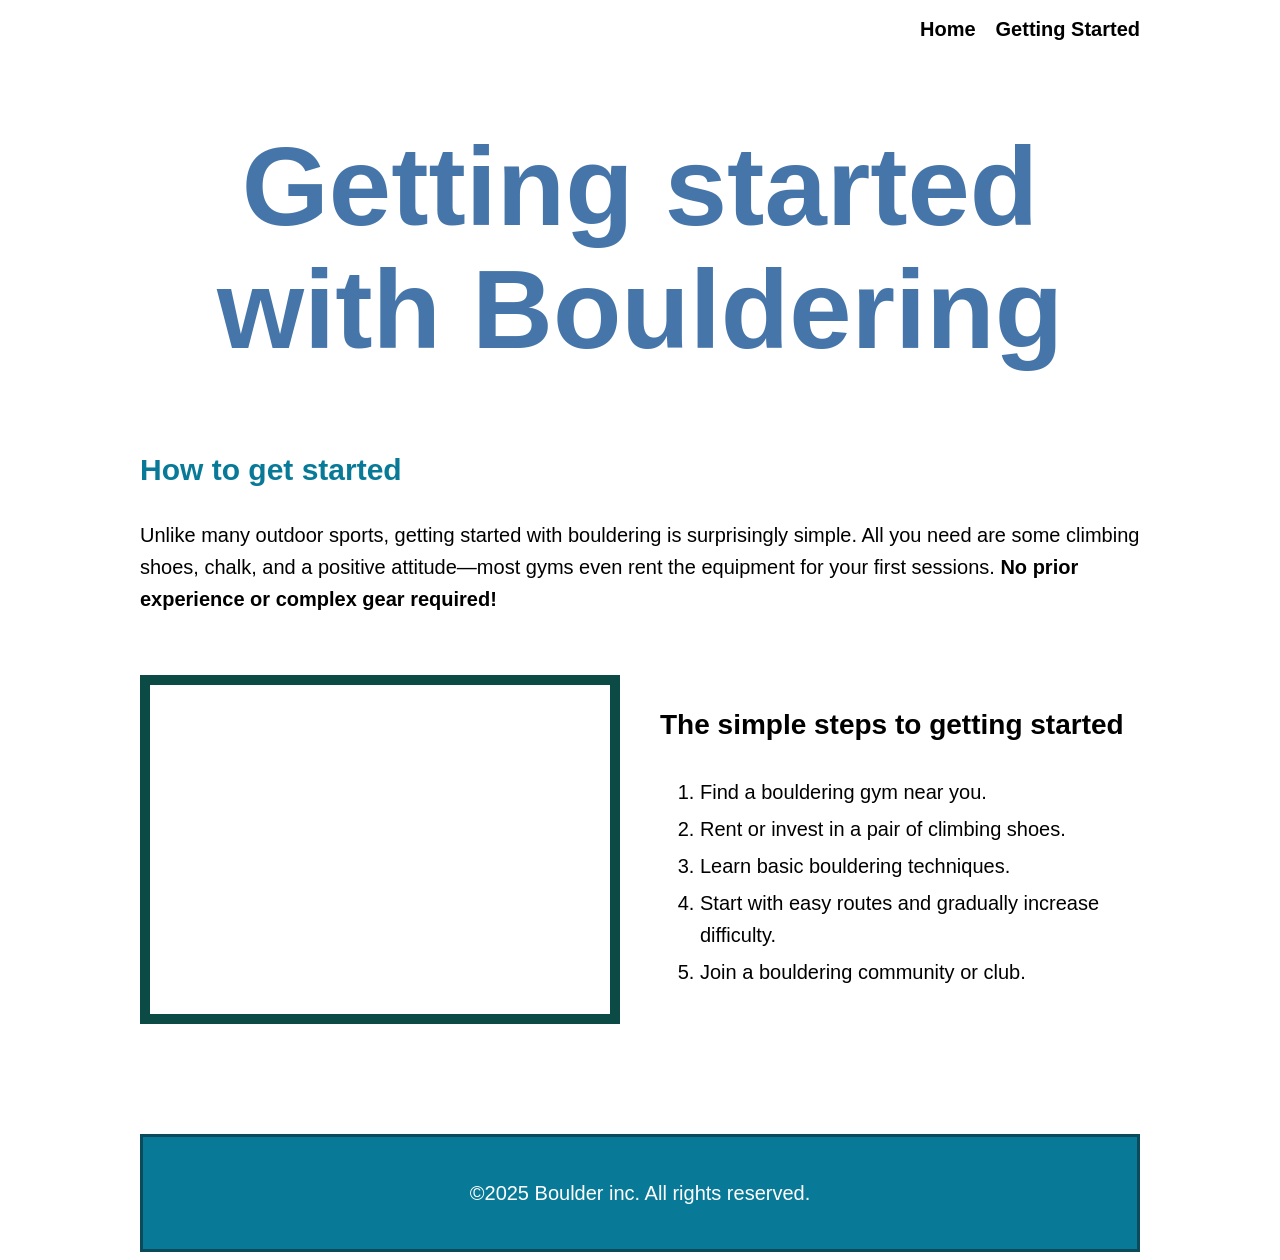
==== Websites/project1/version_2/page2.html @ 538adc6a "blog post complete" ====
<!DOCTYPE html>
<html lang="en">
  <head>
    <meta charset="UTF-8" />
    <meta name="viewport" content="width=device-width, initial-scale=1.0" />
    <meta name="description" content="blog website about bouldering" />
    <title>Document</title>
    <link rel="stylesheet" href="/Websites/project1/css/styles.css" />
  </head>
  <body>
    <div class="wrapper">
      <header>
        <img src="/Websites/project1/version_2/images/logo.svg" alt="" />
        <nav class="primary-navigation" aria-label="Primary-Navigation">
          <ul>
            <li><a href="/Websites/project1/version_1/main.html">Home</a></li>
            <li>
              <a href="/Websites/project1/version_2/page2.html"
                >Getting Started</a
              >
            </li>
          </ul>
        </nav>
      </header>
      <main>
        <h1>Getting started with Bouldering</h1>
        <section>
          <h2 class="teal-text">How to get started</h2>
          <p>
            Unlike many outdoor sports, getting started with bouldering is
            surprisingly simple. All you need are some climbing shoes, chalk,
            and a positive attitude—most gyms even rent the equipment for your
            first sessions.
            <strong>No prior experience or complex gear required!</strong>
          </p>
        </section>
        <section class="two-column-layout">
          <aside class="climber-bg">
            <h3>Know Before You Go</h3>
            <p>
              Before you start climbing, learn proper falling technique and
              always check your landing zone. Taking basic safety precautions
              and learning gym etiquette will help ensure a fun and injury-free
              experience.
            </p>
          </aside>
          <aside>
            <h3>The simple steps to getting started</h3>
            <ol>
              <li>Find a bouldering gym near you.</li>
              <li>Rent or invest in a pair of climbing shoes.</li>
              <li>Learn basic bouldering techniques.</li>
              <li>Start with easy routes and gradually increase difficulty.</li>
              <li>Join a bouldering community or club.</li>
            </ol>
          </aside>
        </section>
        <section>
          <div>
            <img
              src="/Websites/project1/version_2/images/getting-started-outdoors.jpg"
              alt=""
            />
          </div>
        </section>
      </main>
      <footer class="teal-bg">
        <p>&copy;2025 Boulder inc. All rights reserved.</p>
      </footer>
    </div>
  </body>
</html>
---- Websites/project1/css/styles.css ----
* {
  box-sizing: border-box;
}

body {
  font-family: "Franklin Gothic Medium", "Arial Narrow", Arial, sans-serif;
  font-size: 1.25rem;
  /* color: #b535a8; */
  line-height: 1.6;
}

header {
  display: flex;
  gap: 20px;
  justify-content: space-between;
}
h1 {
  font: size 4.5rem;
  color: #4676a9;
  text-align: center;
  line-height: 1.1;

  @media (width >720px) {
    font-size: 7rem;
  }
}

h2 {
  color: #cb721c;
  font: size 2.5rem;
}
h3 {
  font-size: 1.75rem;
}
a {
  color: #2b930b;
}
/* a:visited {
  color: blue;
} */
a:hover,
a:focus-visible {
  color: #5f9b9f;
}
img {
  display: block;
  max-inline-size: 100%;
}
ul,
ol {
  color: #000;
}
li {
  margin-block: 5px;
}
/* ul li::marker {
  content: "";
} */
/* a:active {
  color: black;
} */
.primary-navigation ul {
  display: flex;
  gap: 20px;
  list-style: none;
  margin: 0;
  padding: 0;
}
.primary-navigation a {
  color: #000;
  font-weight: bold;
  text-decoration: none;
}

.primary-navigation a:hover,
.primary-navigation a:focus-visible {
  color: #5f9b9f;
}
section {
  margin-block: 50px;
}
.wrapper {
  max-inline-size: 1000px;
  margin-inline: auto;
}
.two-column-layout {
  display: grid;
  gap: 40px;
  margin-block: 60px;

  @media (width> 720px) {
    grid-template-columns: 1fr 1fr;
  }
}
/* @media (width >600px){
  .two-column-layout{
  grid-template-columns: 1fr 1fr;
  }
} */
/* p {
  margin-block: 30px;
  background-color: #000000;
  padding: 50px;
  border: 10px solid blue;
  color: #ffffff;
  inline-size: 400px;
} */
.teal-text {
  color: #087a98;
}
.teal-bg {
  background-color: #087a98;
  border: 3.5px solid #0b4a5a;
  color: #ffffff;
  padding: 20px;
}
.teal-bg strong {
  color: #000;
}
.climber-bg {
  color: #ffffff;
  padding: 24px;
  background-image: url(/Websites/project1/version_2/images/simple-steps.jpg);
  border: #0b4a45 solid 10px;
  background-repeat: no-repeat;
  background-position: center;
  background-size: cover;
}
footer {
  text-align: center;
}
/* p {
  /* padding-inline-end: 100px;
  padding-inline-start: 10px;
  padding-block-start: 200px;
  padding-block-end: 50px; 
  padding: 80px;

  background-color: aqua;
  border: 10px solid #000000;
  border-block-end-width: 50px;
} */
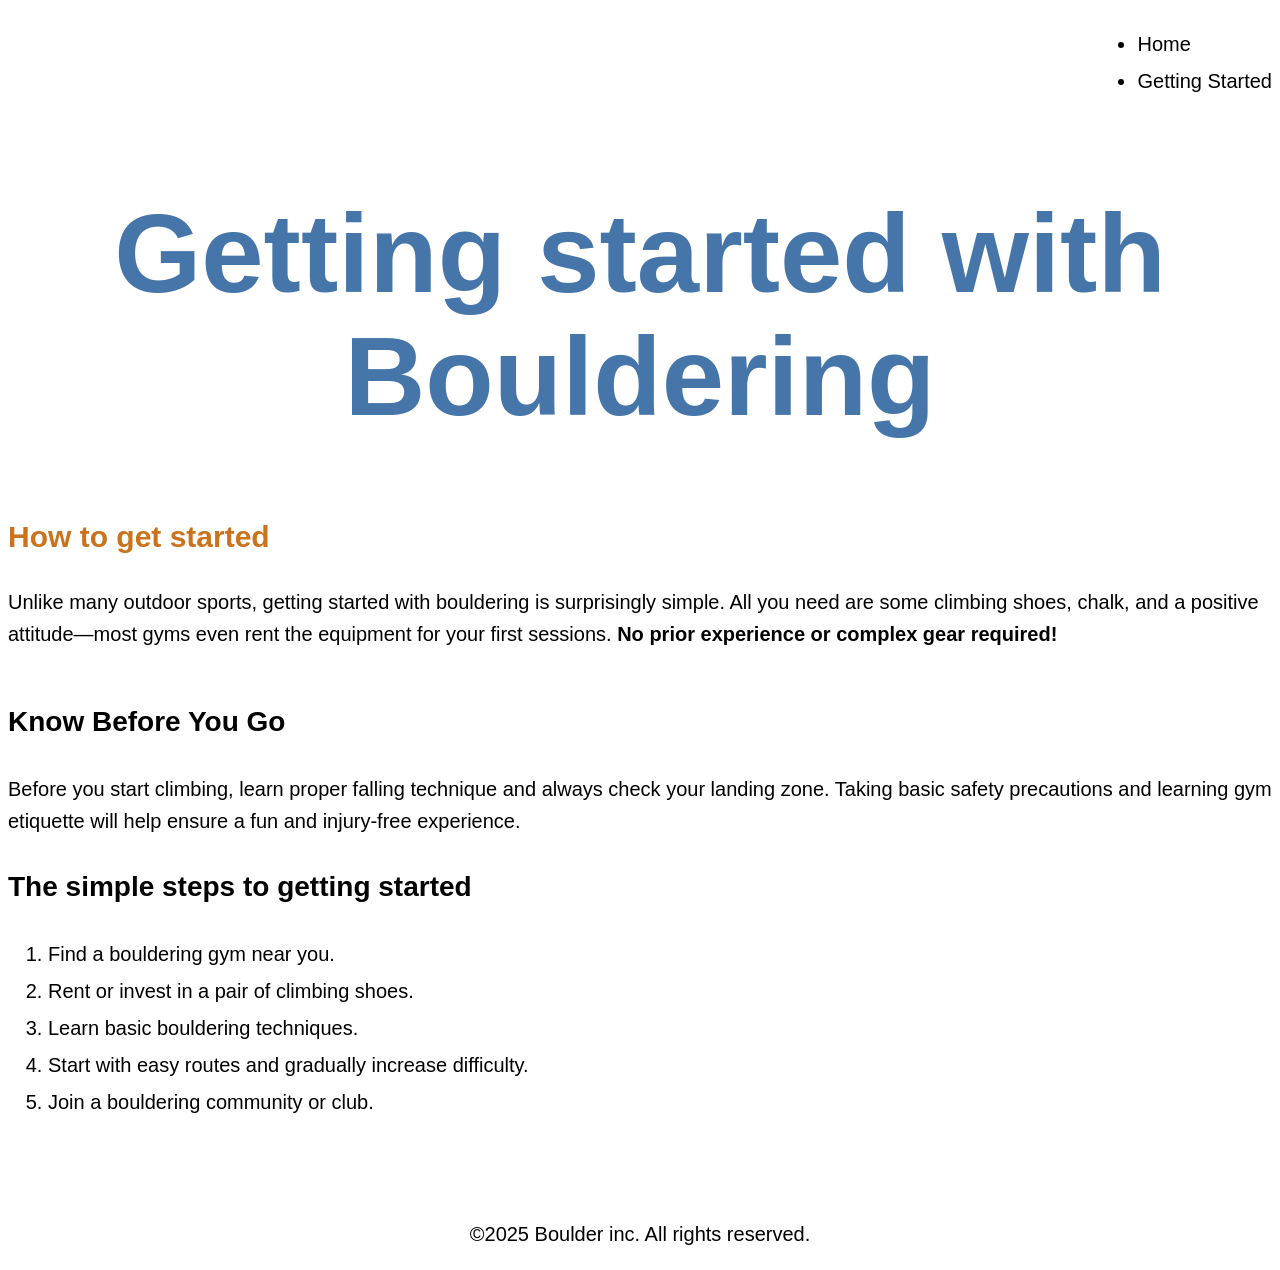
==== commit 784fe540: "pages layout" ====
--- a/Websites/project1/version_2/page2.html
+++ b/Websites/project1/version_2/page2.html
@@ -8,65 +8,56 @@
     <link rel="stylesheet" href="/Websites/project1/css/styles.css" />
   </head>
   <body>
-    <div class="wrapper">
-      <header>
-        <img src="/Websites/project1/version_2/images/logo.svg" alt="" />
-        <nav class="primary-navigation" aria-label="Primary-Navigation">
-          <ul>
-            <li><a href="/Websites/project1/version_1/main.html">Home</a></li>
-            <li>
-              <a href="/Websites/project1/version_2/page2.html"
-                >Getting Started</a
-              >
-            </li>
-          </ul>
-        </nav>
-      </header>
-      <main>
-        <h1>Getting started with Bouldering</h1>
-        <section>
-          <h2 class="teal-text">How to get started</h2>
+    <header>
+      <img src="/Websites/project2/images/logo.svg" alt="" />
+      <nav>
+        <ul>
+          <li>Home</li>
+          <li>Getting Started</li>
+        </ul>
+      </nav>
+    </header>
+    <main>
+      <h1>Getting started with Bouldering</h1>
+      <section>
+        <h2>How to get started</h2>
+        <p>
+          Unlike many outdoor sports, getting started with bouldering is
+          surprisingly simple. All you need are some climbing shoes, chalk, and
+          a positive attitude—most gyms even rent the equipment for your first
+          sessions.
+          <strong>No prior experience or complex gear required!</strong>
+        </p>
+      </section>
+      <section>
+        <aside>
+          <h3>Know Before You Go</h3>
           <p>
-            Unlike many outdoor sports, getting started with bouldering is
-            surprisingly simple. All you need are some climbing shoes, chalk,
-            and a positive attitude—most gyms even rent the equipment for your
-            first sessions.
-            <strong>No prior experience or complex gear required!</strong>
+            Before you start climbing, learn proper falling technique and always
+            check your landing zone. Taking basic safety precautions and
+            learning gym etiquette will help ensure a fun and injury-free
+            experience.
           </p>
-        </section>
-        <section class="two-column-layout">
-          <aside class="climber-bg">
-            <h3>Know Before You Go</h3>
-            <p>
-              Before you start climbing, learn proper falling technique and
-              always check your landing zone. Taking basic safety precautions
-              and learning gym etiquette will help ensure a fun and injury-free
-              experience.
-            </p>
-          </aside>
-          <aside>
-            <h3>The simple steps to getting started</h3>
-            <ol>
-              <li>Find a bouldering gym near you.</li>
-              <li>Rent or invest in a pair of climbing shoes.</li>
-              <li>Learn basic bouldering techniques.</li>
-              <li>Start with easy routes and gradually increase difficulty.</li>
-              <li>Join a bouldering community or club.</li>
-            </ol>
-          </aside>
-        </section>
-        <section>
-          <div>
-            <img
-              src="/Websites/project1/version_2/images/getting-started-outdoors.jpg"
-              alt=""
-            />
-          </div>
-        </section>
-      </main>
-      <footer class="teal-bg">
-        <p>&copy;2025 Boulder inc. All rights reserved.</p>
-      </footer>
-    </div>
+        </aside>
+        <aside>
+          <h3>The simple steps to getting started</h3>
+          <ol>
+            <li>Find a bouldering gym near you.</li>
+            <li>Rent or invest in a pair of climbing shoes.</li>
+            <li>Learn basic bouldering techniques.</li>
+            <li>Start with easy routes and gradually increase difficulty.</li>
+            <li>Join a bouldering community or club.</li>
+          </ol>
+        </aside>
+      </section>
+      <section>
+        <div>
+          <img src="" alt="" />
+        </div>
+      </section>
+    </main>
+    <footer>
+      <p>&copy;2025 Boulder inc. All rights reserved.</p>
+    </footer>
   </body>
 </html>
